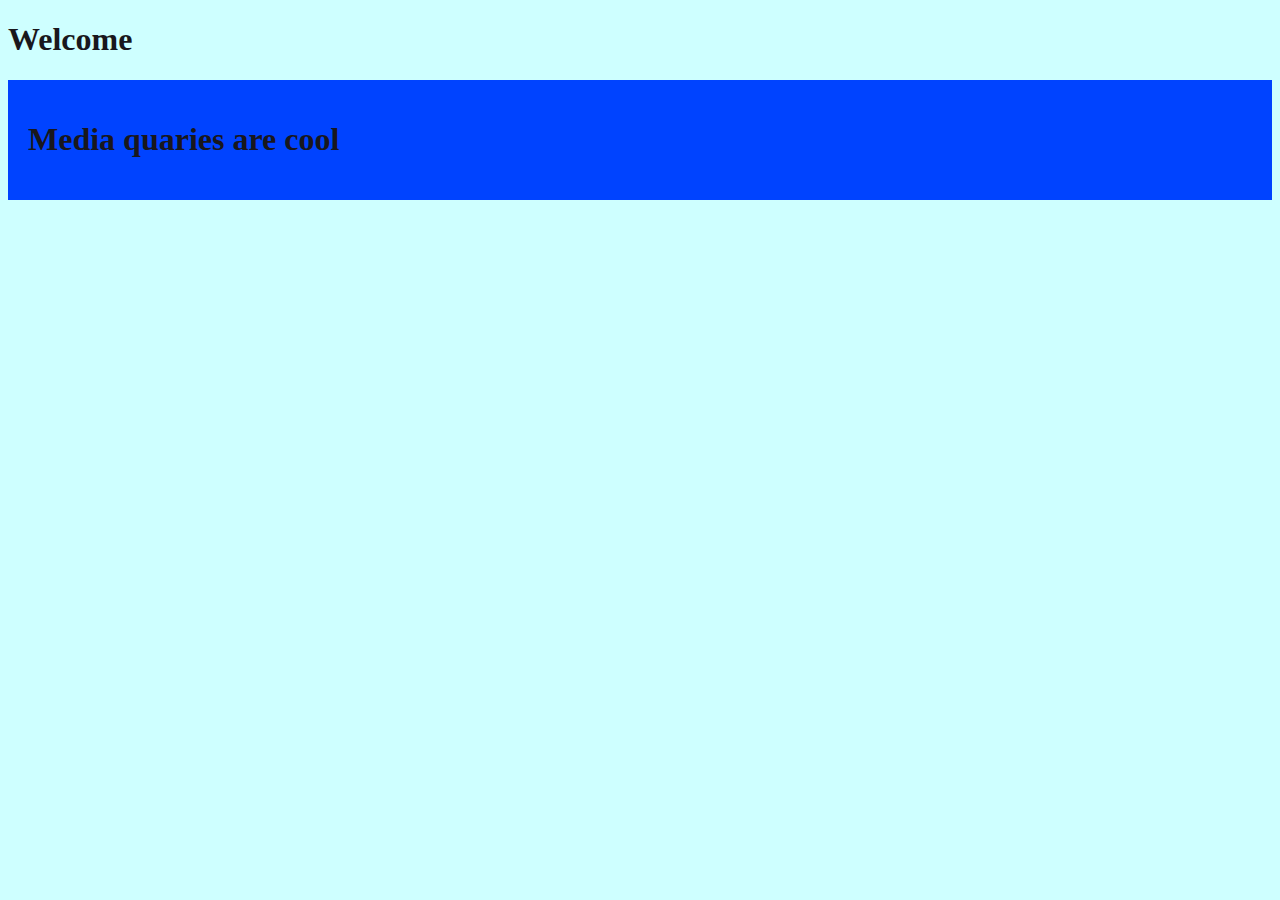
==== index.html @ 2d27c677 "initial media" ====
<!DOCTYPE html>
<html>
  <head>
      <meta charset="utf-8" />
      <title>RM</title>
      <link rel="stylesheet" href="./style.css" />
  </head>
  <body>
    <header>
      <h1>Welcome</h1>
    </header>

      <article>
<h1>Media quaries are cool</h1>
      </article>


  </body>
</html>
---- style.css ----
* {
box-sizing: border-box;
}

html {
  background: #CEFFFF;
  color: #19171c;
}

article {
  background: #0043ff;
  padding: 20px;
}

h1 {
  font-family: Rock Salt;
  color: #fff:
}
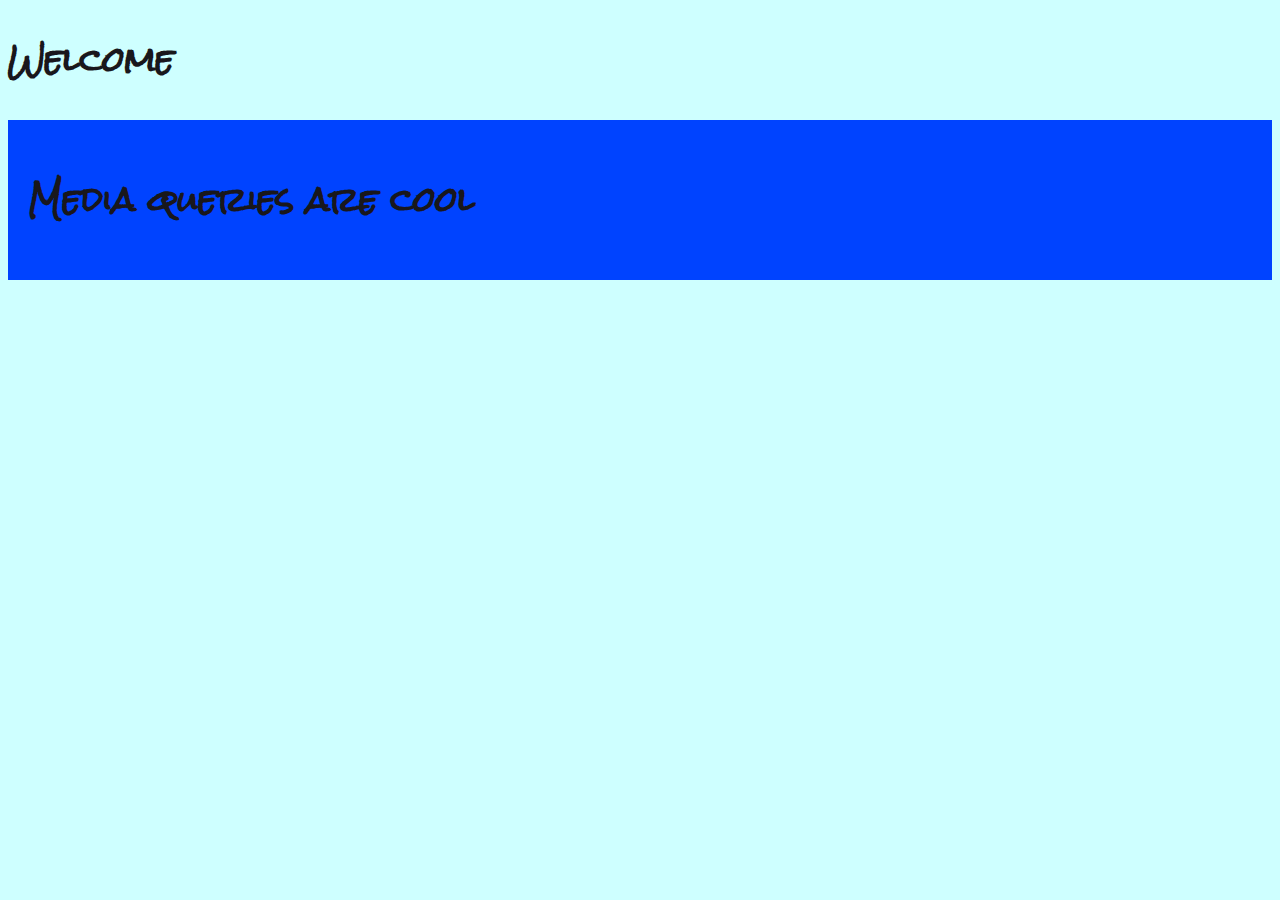
==== commit 5253ae8e: "." ====
--- a/index.html
+++ b/index.html
@@ -4,6 +4,8 @@
       <meta charset="utf-8" />
       <title>RM</title>
       <link rel="stylesheet" href="./style.css" />
+      <link href="https://fonts.googleapis.com/css?family=Rock+Salt"
+    rel="stylesheet">
   </head>
   <body>
     <header>
@@ -11,7 +13,7 @@
     </header>
 
       <article>
-<h1>Media quaries are cool</h1>
+<h1>Media queries are cool</h1>
       </article>
 
 
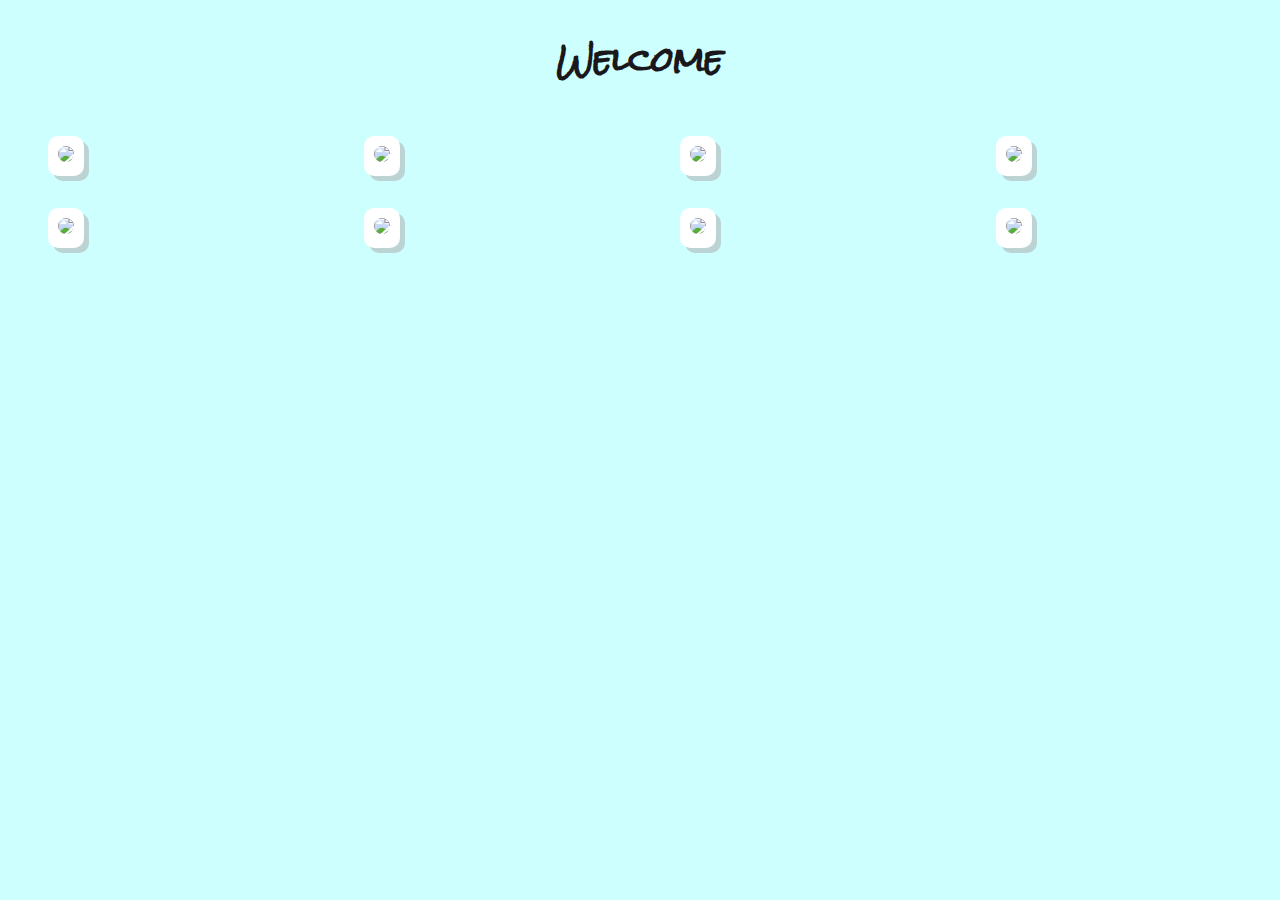
==== commit d26dcd5a: "Added images" ====
--- a/index.html
+++ b/index.html
@@ -2,7 +2,7 @@
 <html>
   <head>
       <meta charset="utf-8" />
-      <title>RM</title>
+      <title>Ryan & Marie</title>
       <link rel="stylesheet" href="./style.css" />
       <link href="https://fonts.googleapis.com/css?family=Rock+Salt"
     rel="stylesheet">
@@ -12,10 +12,72 @@
       <h1>Welcome</h1>
     </header>
 
-      <article>
-<h1>Media queries are cool</h1>
-      </article>
+<section class="presentation">
 
+  <div class="image-column">
+    <div class="image">
+      <figure>
+        <img src="Images/image1.jpg">
+      </figure>
+    </div>
+  </div>
+
+  <div class="image-column">
+    <div class="image">
+      <figure>
+        <img src="Images/image2.jpg">
+      </figure>
+    </div>
+  </div>
+
+  <div class="image-column">
+    <div class="image">
+      <figure>
+       <img src="Images/image3.jpg">
+      </figure>
+    </div>
+  </div>
+
+  <div class="image-column">
+    <div class="image">
+      <figure>
+        <img src="Images/image4.jpg">
+      </figure>
+    </div>
+  </div>
+
+  <div class="image-column">
+    <div class="image">
+      <figure>
+        <img src="Images/image5.jpg">
+      </figure>
+    </div>
+  </div>
+
+  <div class="image-column">
+    <div class="image">
+      <figure>
+        <img src="Images/image6.jpg">
+      </figure>
+    </div>
+  </div>
+
+  <div class="image-column">
+    <div class="image">
+      <figure>
+        <img src="Images/image7.jpg">
+      </figure>
+    </div>
+  </div>
+
+  <div class="image-column">
+    <div class="image">
+      <figure>
+        <img src="Images/image8.jpg">
+      </figure>
+    </div>
+  </div>
+</section>
 
   </body>
 </html>
--- a/style.css
+++ b/style.css
@@ -7,12 +7,37 @@
   color: #19171c;
 }
 
-article {
-  background: #0043ff;
-  padding: 20px;
-}
-
 h1 {
   font-family: Rock Salt;
   color: #fff:
 }
+
+header {
+  text-align: center;
+}
+
+.presentation {
+  width: 100%;
+}
+
+.image-column {
+  width: 100%;
+}
+
+.image {
+  width: 25%;
+  float: left;
+}
+
+figure {
+  float: left;
+  padding: 10px;
+  background-color: white;
+  border-radius: 10px;
+  box-shadow: 5px 5px rgba(168, 168, 168, 0.5);
+}
+
+img {
+  width: 100%;
+  border-radius: 10px;
+}
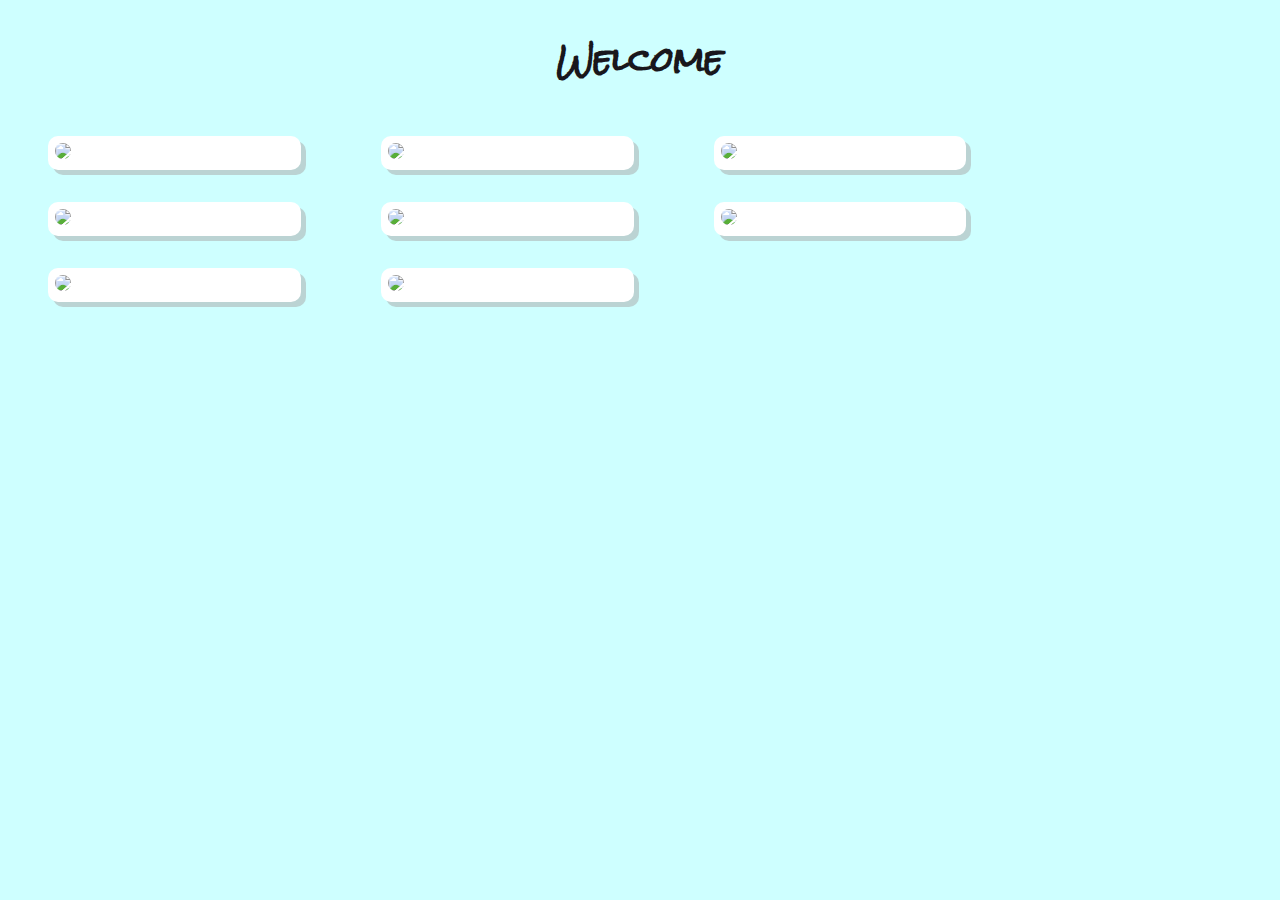
==== commit 3fd51846: "a" ====
--- a/index.html
+++ b/index.html
@@ -2,6 +2,7 @@
 <html>
   <head>
       <meta charset="utf-8" />
+      <meta name="viewport" content="width=device-width">
       <title>Ryan & Marie</title>
       <link rel="stylesheet" href="./style.css" />
       <link href="https://fonts.googleapis.com/css?family=Rock+Salt"
@@ -15,67 +16,51 @@
 <section class="presentation">
 
   <div class="image-column">
-    <div class="image">
-      <figure>
+      <figure class="image">
         <img src="Images/image1.jpg">
       </figure>
-    </div>
   </div>
 
   <div class="image-column">
-    <div class="image">
-      <figure>
+      <figure class="image">
         <img src="Images/image2.jpg">
       </figure>
-    </div>
   </div>
 
   <div class="image-column">
-    <div class="image">
-      <figure>
+      <figure class="image">
        <img src="Images/image3.jpg">
-      </figure>
-    </div>
+     </figure>
   </div>
 
   <div class="image-column">
-    <div class="image">
-      <figure>
+      <figure class="image">
         <img src="Images/image4.jpg">
       </figure>
-    </div>
   </div>
 
   <div class="image-column">
-    <div class="image">
-      <figure>
+      <figure class="image">
         <img src="Images/image5.jpg">
       </figure>
-    </div>
   </div>
 
   <div class="image-column">
-    <div class="image">
-      <figure>
+      <figure class="image">
         <img src="Images/image6.jpg">
       </figure>
-    </div>
   </div>
 
   <div class="image-column">
-    <div class="image">
-      <figure>
+      <figure class="image">
         <img src="Images/image7.jpg">
       </figure>
-    </div>
   </div>
 
   <div class="image-column">
-    <div class="image">
-      <figure>
+      <figure class="image">
         <img src="Images/image8.jpg">
       </figure>
-    </div>
   </div>
 </section>
 
--- a/style.css
+++ b/style.css
@@ -25,13 +25,13 @@
 }
 
 .image {
-  width: 25%;
+  width: 20%;
   float: left;
 }
 
 figure {
   float: left;
-  padding: 10px;
+  padding: 7px;
   background-color: white;
   border-radius: 10px;
   box-shadow: 5px 5px rgba(168, 168, 168, 0.5);
@@ -41,3 +41,15 @@
   width: 100%;
   border-radius: 10px;
 }
+
+@media (maxwidth=450px) {
+  .image {
+    width: 100%;
+  }
+}
+
+@media (minwidth=451px and maxwidth=800px) {
+  .image {
+    width: 30%;
+  }
+}
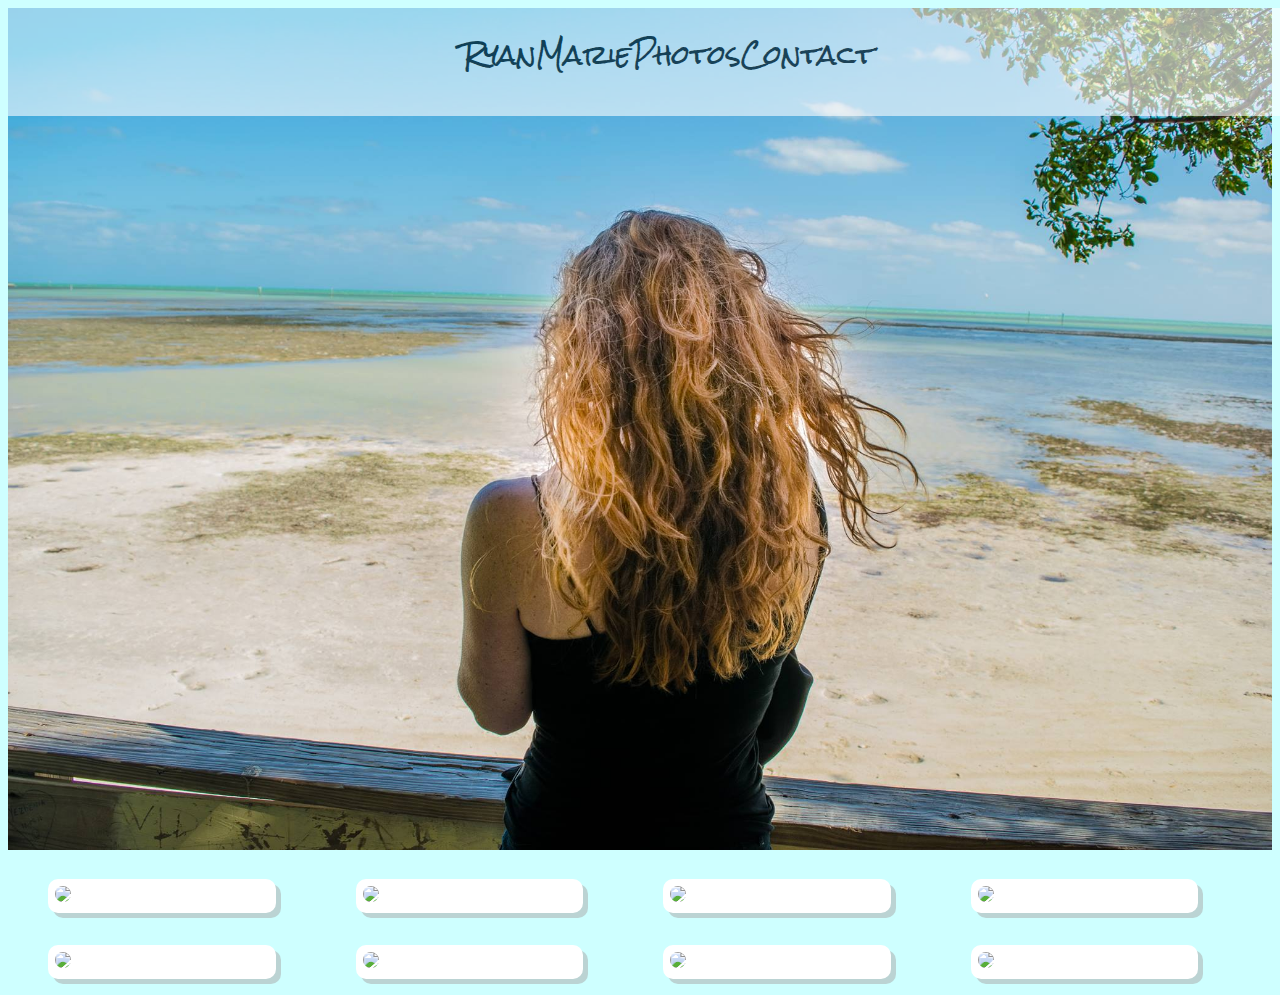
==== commit 36787245: "header" ====
--- a/index.html
+++ b/index.html
@@ -10,8 +10,19 @@
   </head>
   <body>
     <header>
-      <h1>Welcome</h1>
+      <nav class="topnav">
+        <ul>
+          <a href="#"><li>Ryan</li></a>
+          <a href="#"><li>Marie</li></a>
+          <a href="#"><li>Photos</li></a>
+          <a href="#"><li>Contact</li></a>
+        </ul>
+      </nav>
+      <div class="hero">
+        <img src="Images/Anne_beach.jpg" alt="Annes beach Florida">
+      </div>
     </header>
+
 
 <section class="presentation">
 
--- a/style.css
+++ b/style.css
@@ -7,16 +7,36 @@
   color: #19171c;
 }
 
-h1 {
+header {
+  text-align: center;
   font-family: Rock Salt;
   color: #fff:
+  width: 100%;
 }
 
-header {
-  text-align: center;
+.topnav {
+  width: 100%;
+  overflow: hidden;
+  position: absolute;
+  z-index: 1;
+  background-color: white;
+  opacity: 0.6;
 }
 
-.presentation {
+ul {
+  display: inline-block;
+  list-style-type: none;
+}
+
+.topnav li {
+  float: left;
+  color: black;
+  padding: 0;
+  font-size: 2vw;
+  border-bottom: 1px solid #fff;
+}
+
+.hero img {
   width: 100%;
 }
 
@@ -25,11 +45,11 @@
 }
 
 .image {
-  width: 20%;
   float: left;
 }
 
 figure {
+  width: 18%;
   float: left;
   padding: 7px;
   background-color: white;
@@ -37,19 +57,19 @@
   box-shadow: 5px 5px rgba(168, 168, 168, 0.5);
 }
 
-img {
+.image img {
   width: 100%;
   border-radius: 10px;
 }
-
-@media (maxwidth=450px) {
+/*
+@media (maxwidth=400px) {
   .image {
     width: 100%;
   }
 }
 
-@media (minwidth=451px and maxwidth=800px) {
+@media (minwidth=401px and maxwidth=800px) {
   .image {
     width: 30%;
   }
-}
+}*/
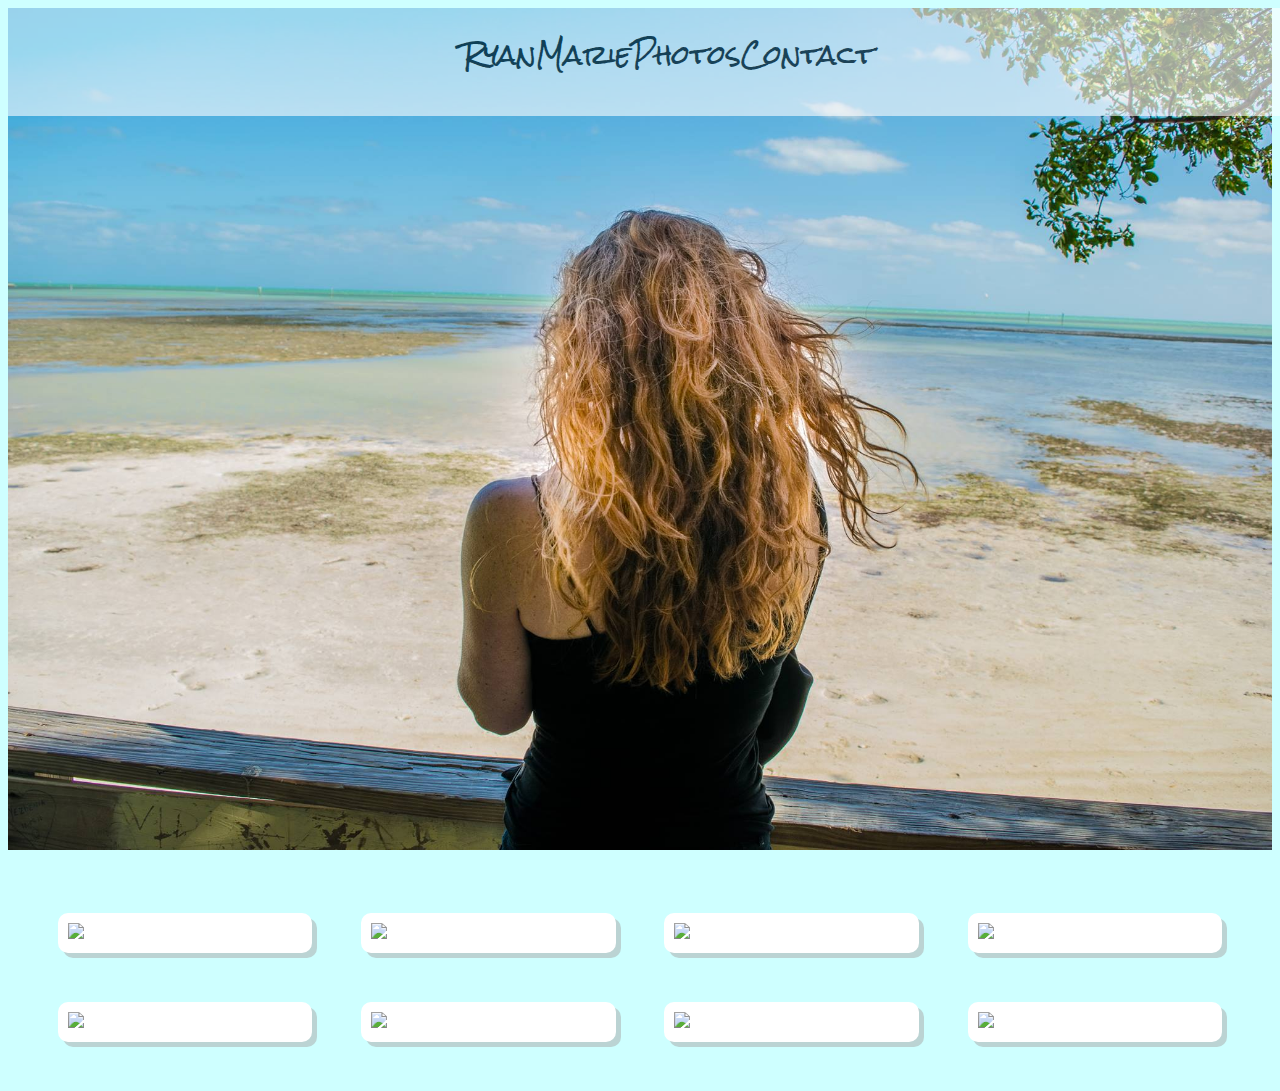
==== commit b3b2ad94: "flexbox" ====
--- a/index.html
+++ b/index.html
@@ -25,54 +25,37 @@
 
 
 <section class="presentation">
-
-  <div class="image-column">
       <figure class="image">
         <img src="Images/image1.jpg">
       </figure>
-  </div>
 
-  <div class="image-column">
       <figure class="image">
         <img src="Images/image2.jpg">
       </figure>
-  </div>
 
-  <div class="image-column">
       <figure class="image">
        <img src="Images/image3.jpg">
      </figure>
-  </div>
 
-  <div class="image-column">
       <figure class="image">
         <img src="Images/image4.jpg">
       </figure>
-  </div>
 
-  <div class="image-column">
       <figure class="image">
         <img src="Images/image5.jpg">
       </figure>
-  </div>
 
-  <div class="image-column">
       <figure class="image">
         <img src="Images/image6.jpg">
       </figure>
-  </div>
 
-  <div class="image-column">
       <figure class="image">
         <img src="Images/image7.jpg">
       </figure>
-  </div>
 
-  <div class="image-column">
       <figure class="image">
         <img src="Images/image8.jpg">
       </figure>
-  </div>
 </section>
 
   </body>
--- a/style.css
+++ b/style.css
@@ -40,36 +40,44 @@
   width: 100%;
 }
 
-.image-column {
-  width: 100%;
-}
-
-.image {
-  float: left;
+.presentation {
+  display: flex;
+  display: -webkit-box; /* OLD - iOS 6-, Safari 3.1-6, BB7 */
+  display: -ms-flexbox; /* TWEENER - IE 10 */
+  display: -webkit-flex; /* NEW - Safari 6.1+. iOS 7.1+, BB10 */
+  /*max-width: 1515px;*/
+  /*justify-content: center;*/
+  flex-wrap: wrap;
+  width: 96%;
+  margin: 2%;
+  padding: 0;
 }
 
 figure {
-  width: 18%;
-  float: left;
-  padding: 7px;
+  padding: 10px;
   background-color: white;
   border-radius: 10px;
   box-shadow: 5px 5px rgba(168, 168, 168, 0.5);
 }
 
+.image {
+  width: 21%;
+  border-radius: 10px;
+  margin: 2%;
+}
+
 .image img {
   width: 100%;
-  border-radius: 10px;
 }
-/*
-@media (maxwidth=400px) {
-  .image {
+
+@media (max-width: 450px) {
+  .card {
     width: 100%;
   }
 }
 
-@media (minwidth=401px and maxwidth=800px) {
-  .image {
-    width: 30%;
+@media (min-width: 600px) and (max-width: 1024px) {
+  .card {
+    width: 46%;
   }
-}*/
+}
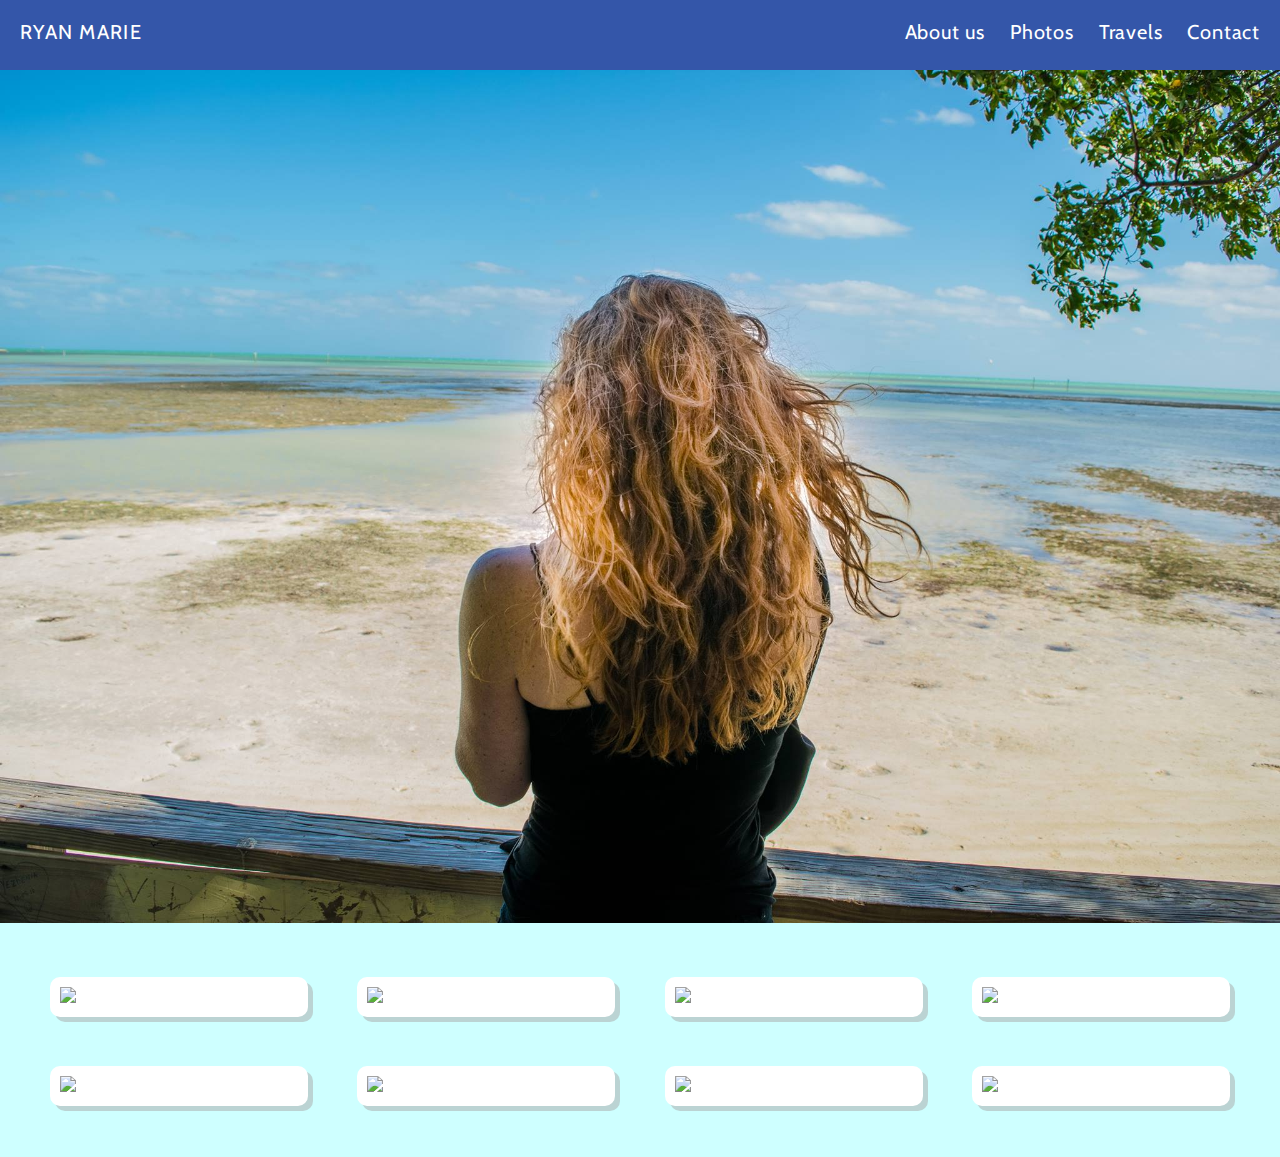
==== commit 5d3bc4a2: "added header nav" ====
--- a/index.html
+++ b/index.html
@@ -7,16 +7,25 @@
       <link rel="stylesheet" href="./style.css" />
       <link href="https://fonts.googleapis.com/css?family=Rock+Salt"
     rel="stylesheet">
+    <link rel="stylesheet" href="./font-awesome-4.7.0/css/font-awesome.min.css">
+    <link href="https://fonts.googleapis.com/css?family=Cabin:500" rel="stylesheet">
   </head>
   <body>
     <header>
-      <nav class="topnav">
-        <ul>
-          <a href="#"><li>Ryan</li></a>
-          <a href="#"><li>Marie</li></a>
-          <a href="#"><li>Photos</li></a>
-          <a href="#"><li>Contact</li></a>
-        </ul>
+      <nav>
+
+        <span class="logo">Ryan Marie</span>
+
+        <input type="checkbox" id="nav" class="hidden"/>
+        <label for="nav" class="nav-open"><i></i><i></i><i></i></label>
+        <span class="nav-container">
+          <ul>
+            <li><a href="#">About us</a></li>
+            <li><a href="#">Photos</a></li>
+            <li><a href="#">Travels</a></li>
+            <li><a href="#">Contact</a></li>
+          </ul>
+        </span>
       </nav>
       <div class="hero">
         <img src="Images/Anne_beach.jpg" alt="Annes beach Florida">
--- a/style.css
+++ b/style.css
@@ -5,35 +5,70 @@
 html {
   background: #CEFFFF;
   color: #19171c;
-}
-
-header {
-  text-align: center;
-  font-family: Rock Salt;
-  color: #fff:
-  width: 100%;
-}
-
-.topnav {
-  width: 100%;
-  overflow: hidden;
-  position: absolute;
-  z-index: 1;
-  background-color: white;
-  opacity: 0.6;
-}
-
-ul {
+  width: 100%;
+}
+
+body {
+  font-family: 'Cabin', sans-serif;
+  margin: 0;
+  padding: 0;
+  font-size: 15px;
+}
+
+nav {
+  width: 100%;
+  height: 70px;
+  background: #3456a9;
+  margin: 0;
+  color: white;
+  display: flex;
+  justify-content: space-between;
+  padding: 20px;
+
+}
+
+.nav-container {
   display: inline-block;
-  list-style-type: none;
-}
-
-.topnav li {
+  margin: 0;
+  padding: 0;
+  height: auto;
+}
+
+nav ul {
+  float: right;
+  margin: 0;
+  padding: 0;
+
+}
+nav ul li {
+  display: inline-block;
   float: left;
+}
+nav ul li:not(:first-child) {
+  margin-left: 25px;
+}
+nav ul li a {
+  display: inline-block;
+  outline: none;
+  color: white;
+  font-size: 20px;
+  text-decoration: none;
+  letter-spacing: 0.04em;
+}
+nav ul li a:hover {
   color: black;
-  padding: 0;
-  font-size: 2vw;
-  border-bottom: 1px solid #fff;
+  text-decoration: none;
+}
+
+.logo {
+  font-size: 20px;
+  margin: 0;
+  padding: 0;
+  font-family: 'Cabin', sans-serif;
+  text-transform: uppercase;
+  letter-spacing: 0.1vw;
+  color: white;
+  display: inline;
 }
 
 .hero img {
@@ -70,14 +105,118 @@
   width: 100%;
 }
 
-@media (max-width: 450px) {
-  .card {
+@media (max-width: 600px) {
+  .image {
     width: 100%;
   }
 }
 
 @media (min-width: 600px) and (max-width: 1024px) {
-  .card {
+  .image {
     width: 46%;
   }
 }
+@media screen and (max-width: 760px) {
+  .nav-container {
+    position: fixed;
+    top: 0;
+    left: 0;
+    height: 100%;
+    width: 100%;
+    z-index: -1;
+    background: #34b6a9;
+    opacity: 0;
+    transition: all 0.2s ease;
+  }
+  .nav-container ul {
+    position: absolute;
+    top: 30%;
+    transform: translateY(-50%);
+    width: 100%;
+  }
+  .nav-container ul li {
+    display: block;
+    float: none;
+    width: 100%;
+    text-align: right;
+    margin-bottom: 10px;
+  }
+  .nav-container ul li:nth-child(1) a {
+    transition-delay: 0.2s;
+  }
+  .nav-container ul li:nth-child(2) a {
+    transition-delay: 0.3s;
+  }
+  .nav-container ul li:nth-child(3) a {
+    transition-delay: 0.4s;
+  }
+  .nav-container ul li:nth-child(4) a {
+    transition-delay: 0.5s;
+  }
+  .nav-container ul li:not(:first-child) {
+    margin-left: 0;
+  }
+  .nav-container ul li a {
+    padding: 10px 25px;
+    opacity: 0;
+    color: #fff;
+    font-size: 24px;
+    transform: translateY(-20px);
+    transition: all 0.2s ease;
+  }
+  .nav-open {
+    position: fixed;
+    right: 10px;
+    top: 10px;
+    display: block;
+    width: 48px;
+    height: 48px;
+    cursor: pointer;
+    z-index: 9999;
+    border-radius: 50%;
+  }
+  .nav-open i {
+    display: block;
+    width: 20px;
+    height: 2px;
+    background: white;
+    margin-left: 14px;
+  }
+  .nav-open i:nth-child(1) {
+    margin-top: 16px;
+  }
+  .nav-open i:nth-child(2) {
+    margin-top: 4px;
+    opacity: 1;
+  }
+  .nav-open i:nth-child(3) {
+    margin-top: 4px;
+  }
+}
+#nav:checked + .nav-open {
+  transform: rotate(45deg);
+}
+#nav:checked + .nav-open i {
+  background: #fff;
+  transition: transform 0.2s ease;
+}
+#nav:checked + .nav-open i:nth-child(1) {
+  transform: translateY(6px) rotate(180deg);
+}
+#nav:checked + .nav-open i:nth-child(2) {
+  opacity: 0;
+}
+#nav:checked + .nav-open i:nth-child(3) {
+  transform: translateY(-6px) rotate(90deg);
+}
+#nav:checked ~ .nav-container {
+  z-index: 9990;
+  opacity: 1;
+}
+#nav:checked ~ .nav-container ul li a {
+  opacity: 1;
+  transform: translateY(0);
+}
+.hidden {
+  display: none;
+}
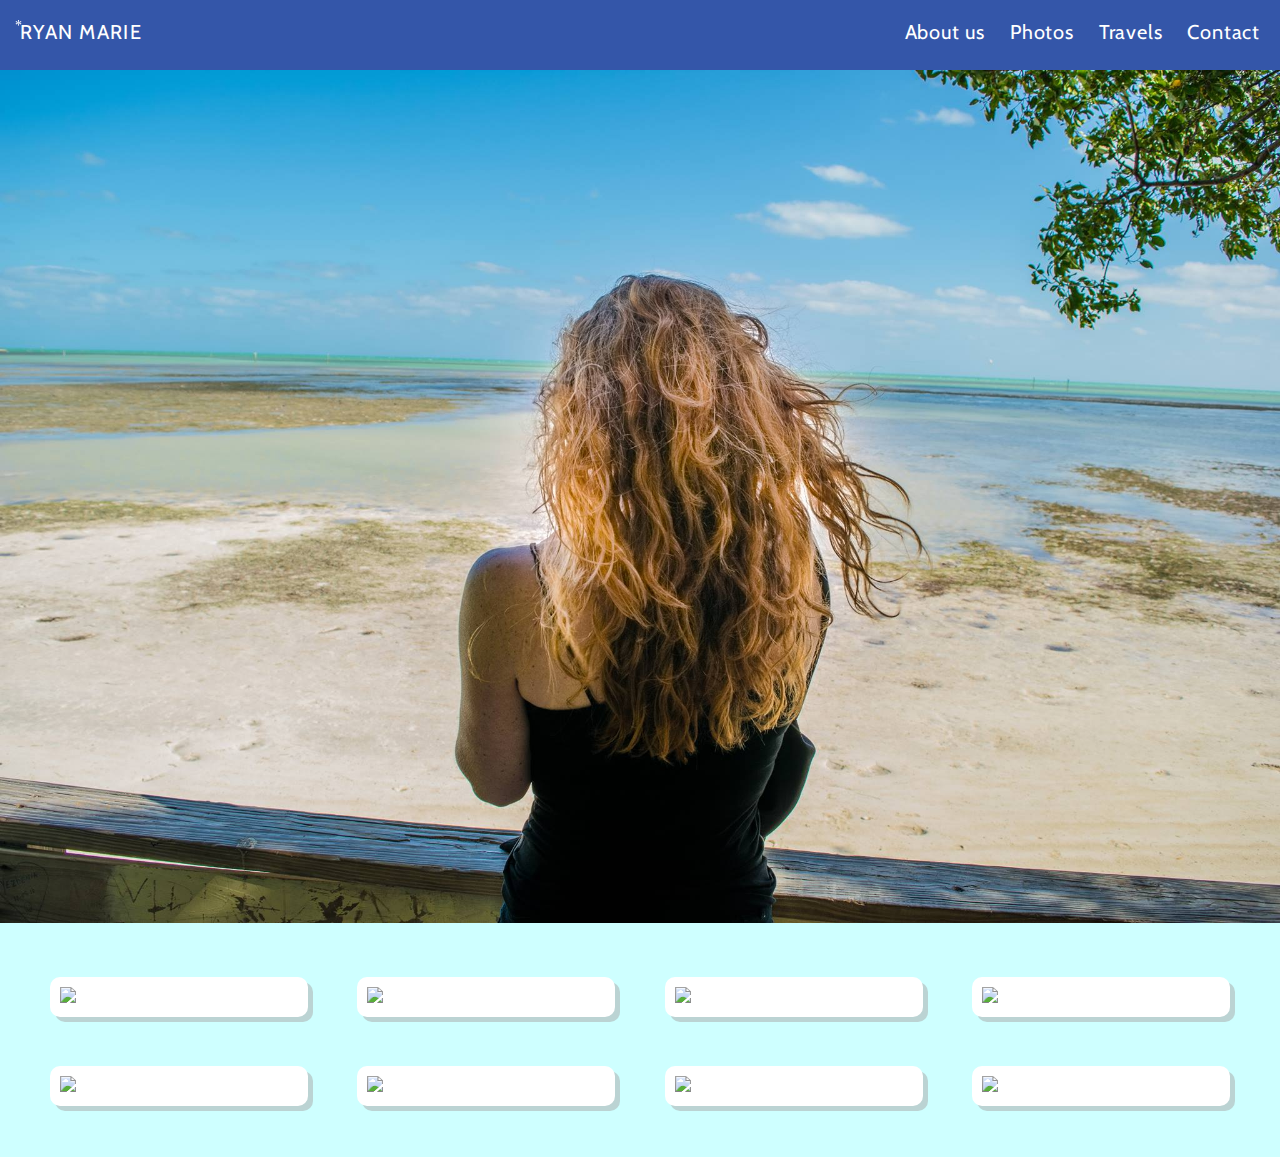
==== commit 1f72c8bc: "testing" ====
--- a/index.html
+++ b/index.html
@@ -11,6 +11,9 @@
     <link href="https://fonts.googleapis.com/css?family=Cabin:500" rel="stylesheet">
   </head>
   <body>
+    <div id="snowflakeContainer">
+    <p class="snowflake">*</p>
+    </div>
     <header>
       <nav>
 
@@ -66,6 +69,6 @@
         <img src="Images/image8.jpg">
       </figure>
 </section>
-
+<script src="./script.js" charset="utf-8"></script>
   </body>
 </html>
--- a/style.css
+++ b/style.css
@@ -13,6 +13,25 @@
   margin: 0;
   padding: 0;
   font-size: 15px;
+}
+
+#snowflakeContainer {
+  position: absolute;
+  left: 0px;
+  top: 0px;
+}
+.snowflake {
+  padding-left: 15px;
+  font-family: Cambria, Georgia, serif;
+  font-size: 14px;
+  line-height: 24px;
+  position: fixed;
+  color: #FFFFFF;
+  user-select: none;
+  z-index: 1000;
+}
+.snowflake:hover {
+  cursor: default;
 }
 
 nav {
